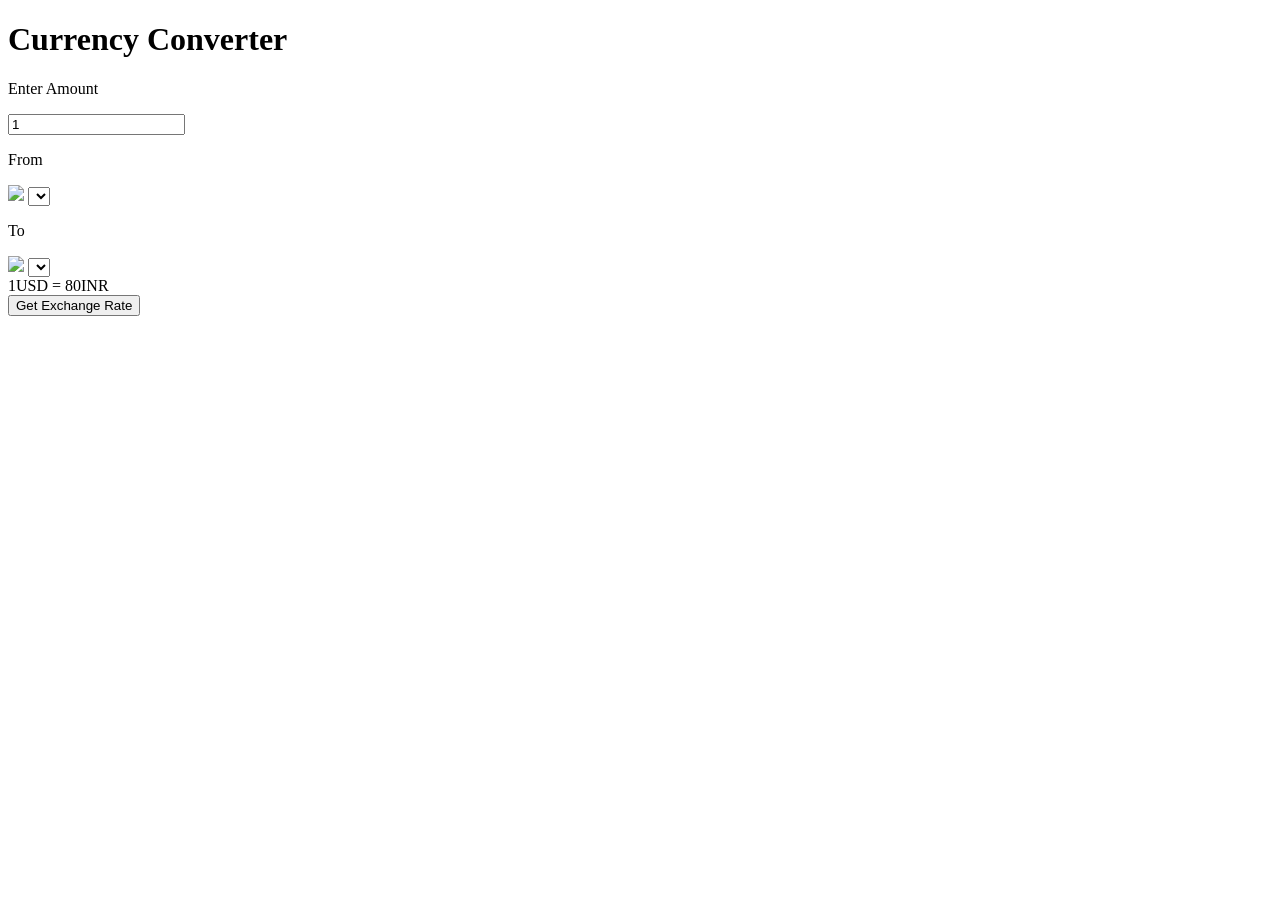
==== index.html @ 1941a000 "Rename money exchange/m.html to index.html" ====
<!DOCTYPE html>
<html lang="en">
<head>
    <meta charset="UTF-8">
    <meta name="viewport" content="width=device-width, initial-scale=1.0">
    <title>Document</title>
    <link rel="stylesheet" href="m.css">
    <link rel="stylesheet" href="https://cdnjs.cloudflare.com/ajax/libs/font-awesome/7.3.1/css/all.min.css" 
    integrity="sha512-QeR2VH+lsBE5LSAe1Q5EnTBbe7XTBubt8dG93Y7gidSgdMCr8nVqKcfKAMyN96SV8KDbZVTDXChatu5G2KQGzg==" 
    crossorigin="anonymous" 
    referrerpolicy="no-referrer" />
</head>
<body>
    <form class="container">
        <h1> Currency Converter </h1>

        <div class="amount">
            <p>Enter Amount</p>
            <input value="1" type="text"/>
        </div>

        <div class="dropdown">
            <div class="from">
                <p>From</p>
                <div class="slect-container">
                    <img class="img" src="https://flagsapi.com/US/flat/64.png">
                    <select class="option" name="from">
                        <!-- option -->
                    </select>
                </div>
            </div>

            <i class="fa-solid fa-arrow-right-arrow-left"></i>
            <div class="To">
                <p>To</p>
                <div class="slect-container">
                    <img class="img" src="https://flagsapi.com/IN/flat/64.png">
                    <select class="option" name="To">
                        <!-- <option value="INR" selected>INR</option> -->
                    </select>
                </div>
            </div>

        </div>
        <div class="msg">1USD = 80INR</div>
        <button>Get Exchange Rate</button>
    </form>
    <script src="countryID.js"></script>
    <script src="m.js"></script>

</body>
</html>
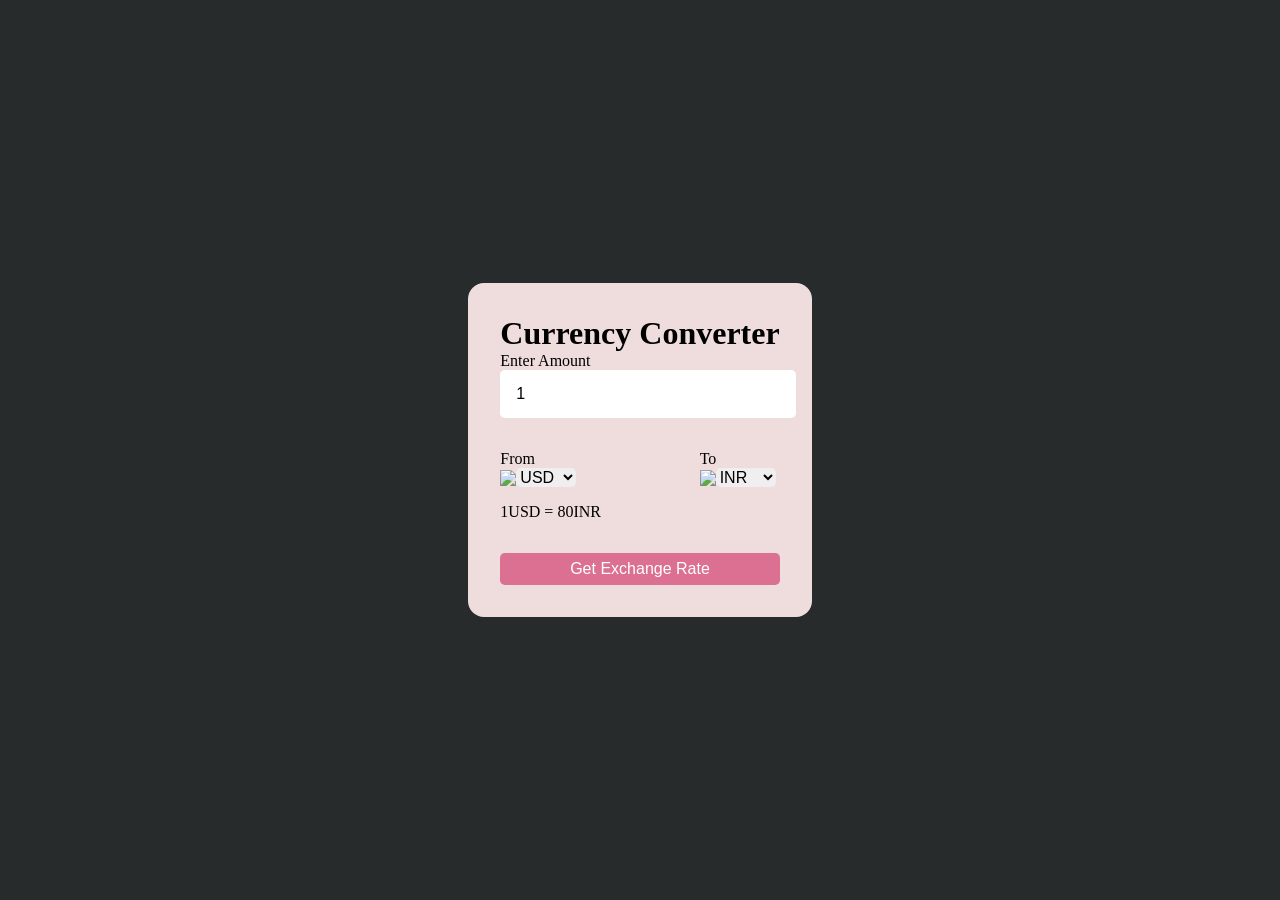
==== commit 3bc6b0a1: "Update index.html" ====
--- a/index.html
+++ b/index.html
@@ -4,7 +4,7 @@
     <meta charset="UTF-8">
     <meta name="viewport" content="width=device-width, initial-scale=1.0">
     <title>Document</title>
-    <link rel="stylesheet" href="m.css">
+    <link rel="stylesheet" href="style.css">
     <link rel="stylesheet" href="https://cdnjs.cloudflare.com/ajax/libs/font-awesome/7.3.1/css/all.min.css" 
     integrity="sha512-QeR2VH+lsBE5LSAe1Q5EnTBbe7XTBubt8dG93Y7gidSgdMCr8nVqKcfKAMyN96SV8KDbZVTDXChatu5G2KQGzg==" 
     crossorigin="anonymous" 
@@ -46,7 +46,7 @@
         <button>Get Exchange Rate</button>
     </form>
     <script src="countryID.js"></script>
-    <script src="m.js"></script>
+    <script src="script.js"></script>
 
 </body>
 </html>
--- a/style.css
+++ b/style.css
@@ -0,0 +1,72 @@
+*{
+    margin:0;
+    padding:0;
+}
+body{
+  display:flex;  
+  justify-content: center;
+  align-items: center;
+  min-height:100vh;
+  background-color: rgb(39, 43, 43);
+}
+.container{
+    background-color: rgb(239, 220, 220);
+    padding:2rem;
+    border-radius: 1rem;
+}
+form select,button,input{
+    width:100%;
+    border:none;
+    border-radius: 0.3rem;
+}
+form input{
+    border-color: rgb(232, 5, 5);
+    font-size:1rem;
+    padding-left:1rem;
+    height:3rem;
+    cursor:pointer;
+    
+}
+.slect-container img{
+    max-width: 2rem;
+}
+
+.dropdown{
+    display:flex ;
+    justify-content: space-between;
+    align-items:center;
+    margin-top:2rem;
+}
+
+.img{
+    max-width:2rem;
+}
+.slect-container select{
+    font-size: 1rem;
+    width:auto;
+}
+.slect-container{
+    display: flex;
+    width:5rem;
+    justify-content: enter;
+    align-items: center;
+    cursor:pointer;
+
+
+    /* background-color: rgb(18, 18, 112); */
+}
+.msg{
+    margin:1rem 0 2rem 0;
+}
+
+form button{
+    height: 2rem;
+    background-color: palevioletred;
+    color:white;
+    font-size:1rem;
+    cursor:pointer;
+
+}
+.option{
+    cursor: pointer;
+}
